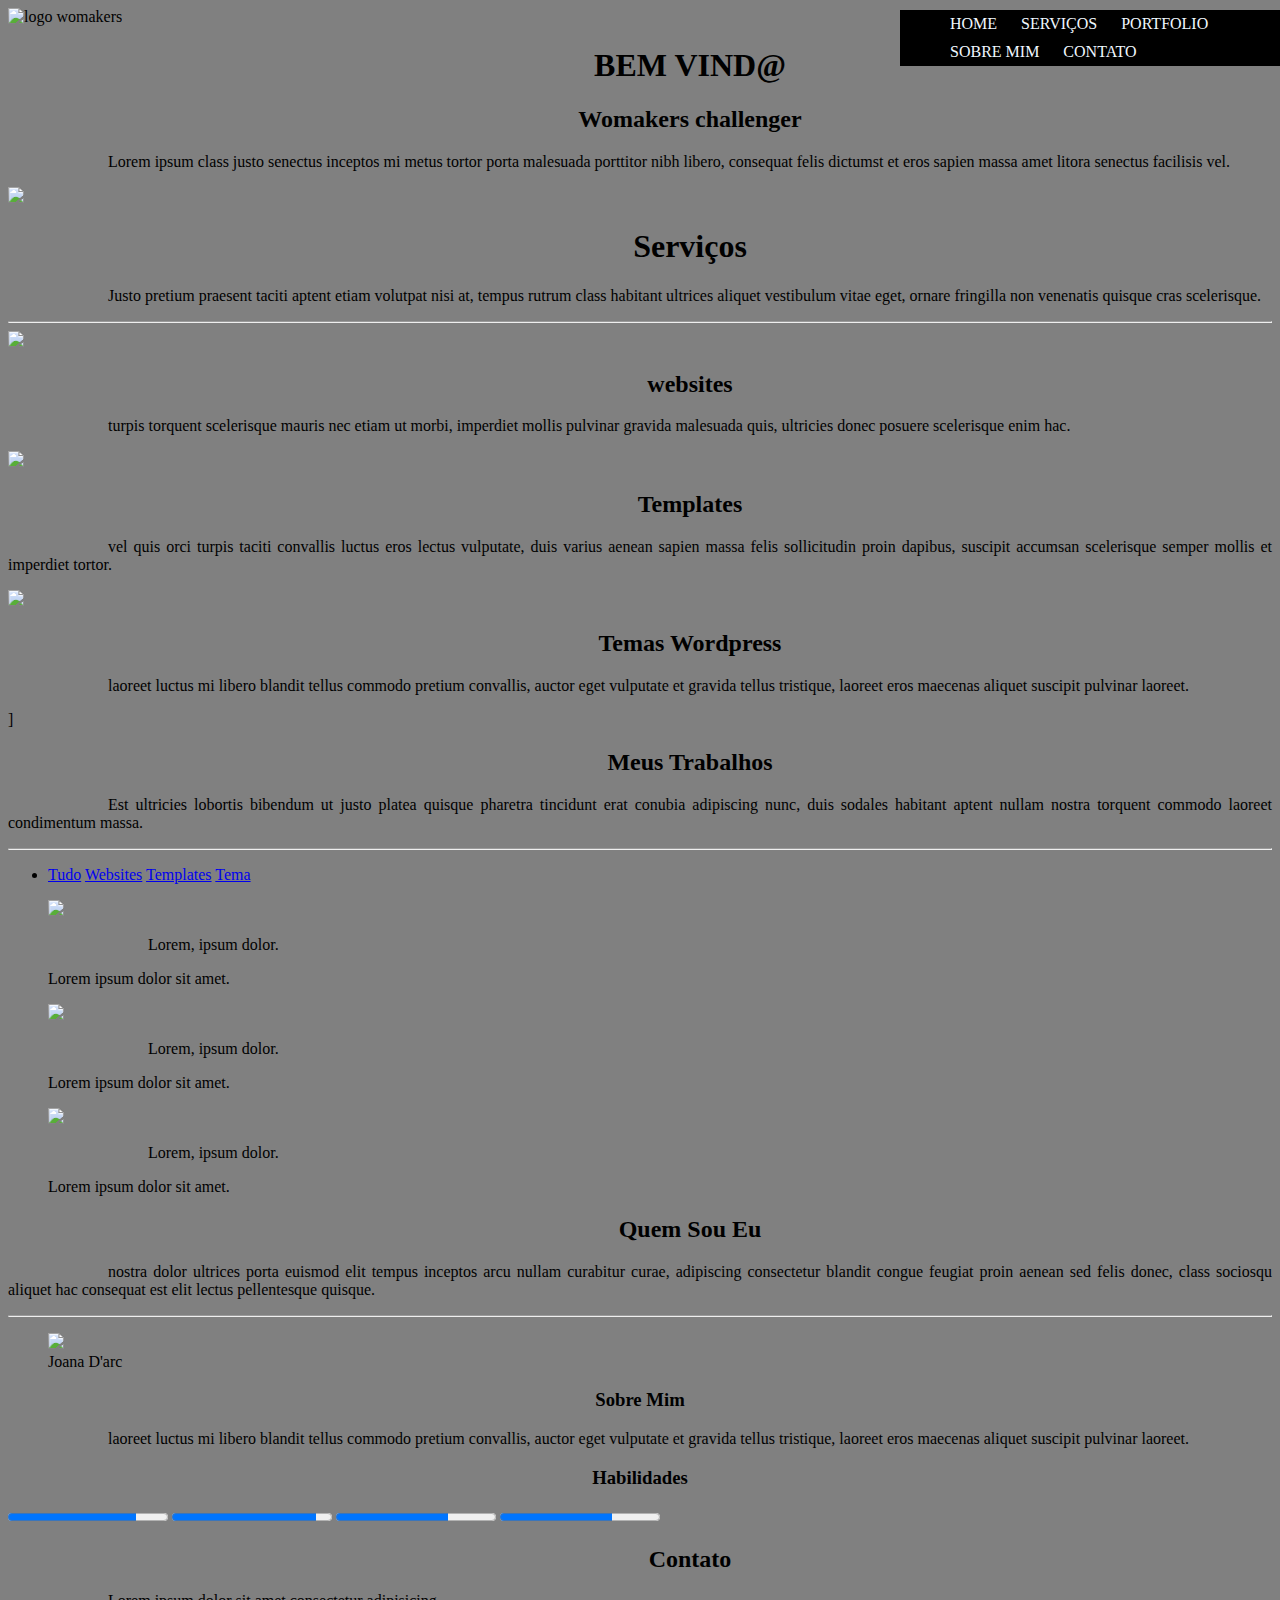
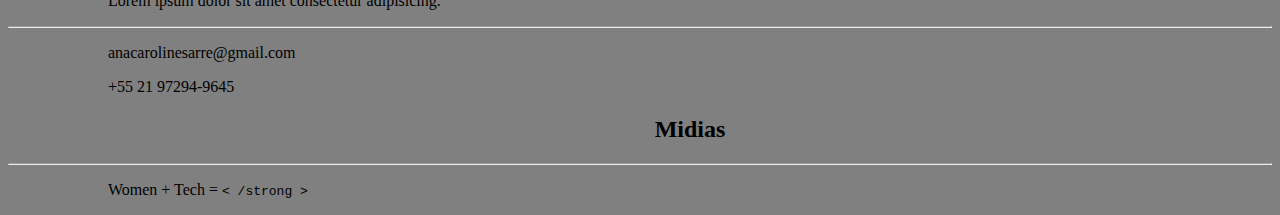
==== index.html @ abd43ab3 "terminando desafio #1" ====
<!DOCTYPE html>
<html lang="en">

<head>
    <meta charset="UTF-8">
    <meta name="viewport" content="width=>, initial-scale=1.0">
    <meta http-equiv="X-UA-Compatible" content="ie=edge">

    <title>Womakers challenger</title>
    <link rel="stylesheet" type="text/css" href="css/estilo.css" />
</head>

<body>

    <header>
        <img src="images/logo.png" id="logo" alt="logo womakers" title="Logo womakers code desafio front end RJ">
        <nav id="menu">
            <ul>
                <li><a href="#">Home</a></li>
                <li><a href="#">Serviços</a></li>
                <li><a href="#">Portfolio</a></li>
                <li><a href="#">Sobre Mim</a></li>
                <li><a href="#">Contato</a></li>
            </ul>
        </nav>
    </header>
    <section id="bemvindos">
        <div id="slide">
            <h1>BEM VIND@</h1>
            <h2>Womakers challenger</h2>
            <p>Lorem ipsum class justo senectus inceptos mi metus tortor porta malesuada porttitor nibh libero,
                consequat felis dictumst et eros sapien massa amet litora senectus facilisis vel. </p>
            <img src="images/slider01.png">
        </div>
    </section>
    <section id="servicos">
        <h1>Serviços</h1>
        <p>Justo pretium praesent taciti aptent etiam volutpat nisi at, tempus rutrum class habitant ultrices aliquet
            vestibulum vitae eget, ornare fringilla non venenatis quisque cras scelerisque. </p>
        <hr>
        <article>
            <img src="images/Service1.png" />
            <h2>websites</h2>

            <p> turpis torquent scelerisque mauris nec etiam ut morbi, imperdiet mollis pulvinar gravida malesuada quis,
                ultricies donec posuere scelerisque enim hac.</p>
        </article>
        <article>

            <img src="images/Service2.png " />
            <h2>Templates</h2>
            <p> vel quis orci turpis taciti convallis luctus eros lectus vulputate, duis varius aenean sapien massa
                felis
                sollicitudin proin dapibus, suscipit accumsan scelerisque semper mollis et imperdiet tortor.</p>
        </article>
        <article>
            <img src="images/Service3.png" />
            <h2>Temas Wordpress</h2>

            <p>laoreet luctus mi libero blandit tellus commodo pretium convallis, auctor eget vulputate et gravida
                tellus
                tristique, laoreet eros maecenas aliquet suscipit pulvinar laoreet.</p>]
        </article>
    </section>
    <section id="trabalhos">
        <h2>Meus Trabalhos</h2>

        <p>Est ultricies lobortis bibendum ut justo platea quisque pharetra tincidunt erat conubia adipiscing nunc, duis
            sodales habitant aptent nullam nostra torquent commodo laoreet condimentum massa. </p>
        <hr>
        <ul id="trablist">
            <li>
                <a href="#">Tudo</a>
                <a href="#">Websites</a>
                <a href="#">Templates</a>
                <a href="#">Tema</a>
            </li>
        </ul>
        <figure>
            <img src="images/Portfolio01.png" />
            <p>Lorem, ipsum dolor.</p>
            <figcaption>
                Lorem ipsum dolor sit amet.
            </figcaption>
        </figure>
        <figure>
            <img src="images/Portfolio02.png" />
            <p>Lorem, ipsum dolor.</p>
            <figcaption>
                Lorem ipsum dolor sit amet.
            </figcaption>
        </figure>
        <figure>
            <img src="images/Portfolio03.png" />
            <p>Lorem, ipsum dolor.</p>
            <figcaption>
                Lorem ipsum dolor sit amet.
            </figcaption>
        </figure>
    </section>
    <section id="identificacao">
        <h2>Quem Sou Eu</h2>
        <p>nostra dolor ultrices porta euismod elit tempus inceptos arcu nullam curabitur curae, adipiscing consectetur
            blandit congue feugiat proin aenean sed felis donec, class sociosqu aliquet hac consequat est elit lectus
            pellentesque quisque.</p>
        <hr>
        <figure>
            <img src="images/photo.png" />
            <figcaption>Joana D'arc</figcaption>
        </figure>
        <article>
            <h3>Sobre Mim</h3>
            <p>laoreet luctus mi libero blandit tellus commodo pretium convallis, auctor eget vulputate et gravida
                tellus
                tristique, laoreet eros maecenas aliquet suscipit pulvinar laoreet.</p>
        </article>
        <div id="habilidades">
            <h3>Habilidades</h3>
            <progress value="80" max="100">
                <span> Java Script</span>
            </progress>
            <progress value="90" max="100">
                <span>Html e CSS</span>
            </progress>
            <progress value="70" max="100">
                <span>jQuery</span>
            </progress>
            <progress value="70" max="100">
                <span>Wordpress</span>
            </progress>
        </div>
    </section>
    <section id="contato">
        <h2>Contato</h2>
        <p>Lorem ipsum dolor sit amet consectetur adipisicing.</p>
        <hr>
        <p>anacarolinesarre@gmail.com</p>
        <p>+55 21 97294-9645</p>
        <h2>Midias</h2>
        <hr>
    </section>
    <footer>
        <p>Women + Tech = <code> < /strong ></code></p>
    </footer>


</body>

</html>
---- css/estilo.css ----
@charset "UtF-8";

#menu{
    display: block;
}

#menu ul {
    margin: 0;
    background-color: black;
    list-style: none;
    text-transform: uppercase;
    position: absolute;
    top: 10px;
    left: 900px;
}

#menu ul li{
    display: inline;
}

#menu ul li a{
    padding: 5px 10px;
    display: inline-block;

    color: aliceblue;
    text-decoration: none;
}

#menu ul li a:hover{
    color: orange;
}
#logo {
    width: 100px;
}
body{
    background-color: gray;
}
h1{
    text-align: center;
    text-indent: 100px;
}
h2{
    text-align: center;
    text-indent: 100px;
}
h3{
    text-align: center;
}
p{
 text-align: justify;
 text-indent: 100px;
}
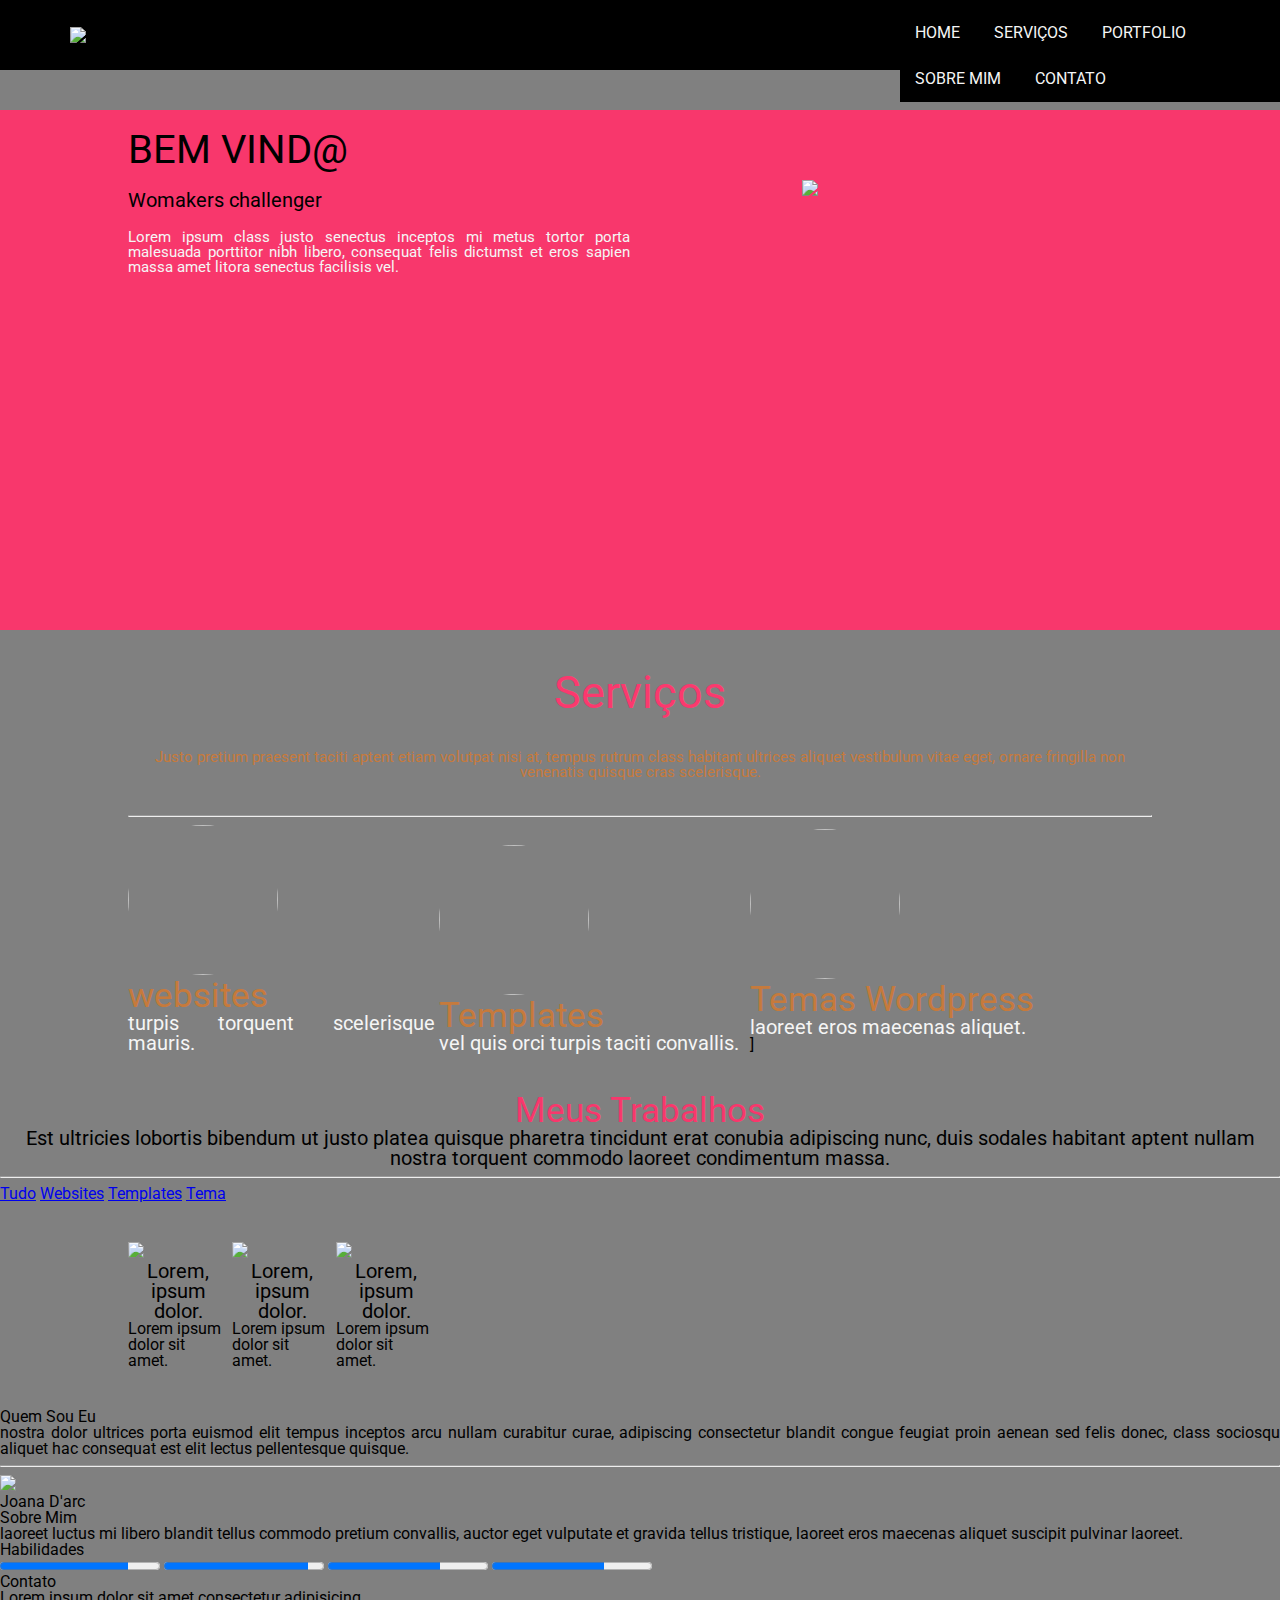
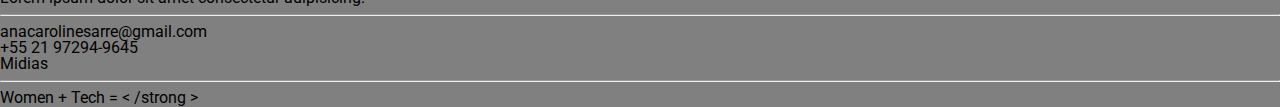
==== commit 858edc80: "implementação de estilo com CSS" ====
--- a/index.html
+++ b/index.html
@@ -7,6 +7,7 @@
     <meta http-equiv="X-UA-Compatible" content="ie=edge">
 
     <title>Womakers challenger</title>
+    <link rel="stylesheet" type="text/css" href="css/reset.css" />
     <link rel="stylesheet" type="text/css" href="css/estilo.css" />
 </head>
 
@@ -25,42 +26,51 @@
         </nav>
     </header>
     <section id="bemvindos">
-        <div id="slide">
-            <h1>BEM VIND@</h1>
-            <h2>Womakers challenger</h2>
-            <p>Lorem ipsum class justo senectus inceptos mi metus tortor porta malesuada porttitor nibh libero,
-                consequat felis dictumst et eros sapien massa amet litora senectus facilisis vel. </p>
-            <img src="images/slider01.png">
+        <div class="container">
+            <div id="slide">
+                <div class="textoslide">
+                    <h1>BEM VIND@</h1>
+                    <h2>Womakers challenger</h2>
+                    <p>Lorem ipsum class justo senectus inceptos mi metus tortor porta malesuada porttitor nibh libero,
+                        consequat felis dictumst et eros sapien massa amet litora senectus facilisis vel. </p>
+                </div>
+                <img src="images/slider01.png">
+            </div>
         </div>
     </section>
     <section id="servicos">
-        <h1>Serviços</h1>
-        <p>Justo pretium praesent taciti aptent etiam volutpat nisi at, tempus rutrum class habitant ultrices aliquet
-            vestibulum vitae eget, ornare fringilla non venenatis quisque cras scelerisque. </p>
-        <hr>
-        <article>
-            <img src="images/Service1.png" />
-            <h2>websites</h2>
+        <div class="container">
+            <div class="textoserv">
 
-            <p> turpis torquent scelerisque mauris nec etiam ut morbi, imperdiet mollis pulvinar gravida malesuada quis,
-                ultricies donec posuere scelerisque enim hac.</p>
-        </article>
-        <article>
+                <h2>Serviços</h2>
+                <p>Justo pretium praesent taciti aptent etiam volutpat nisi at, tempus rutrum class habitant ultrices
+                    aliquet
+                    vestibulum vitae eget, ornare fringilla non venenatis quisque cras scelerisque. </p>
+            </div>
+            <hr>
+            <div class="contserv">
 
-            <img src="images/Service2.png " />
-            <h2>Templates</h2>
-            <p> vel quis orci turpis taciti convallis luctus eros lectus vulputate, duis varius aenean sapien massa
-                felis
-                sollicitudin proin dapibus, suscipit accumsan scelerisque semper mollis et imperdiet tortor.</p>
-        </article>
-        <article>
-            <img src="images/Service3.png" />
-            <h2>Temas Wordpress</h2>
+                <article>
+                    <img src="images/Service1.png" />
+                    <h2>websites</h2>
 
-            <p>laoreet luctus mi libero blandit tellus commodo pretium convallis, auctor eget vulputate et gravida
-                tellus
-                tristique, laoreet eros maecenas aliquet suscipit pulvinar laoreet.</p>]
-        </article>
+                    <p> turpis torquent scelerisque mauris.</p>
+                </article>
+                <article>
+
+                    <img src="images/Service2.png " />
+                    <h2>Templates</h2>
+                    <p> vel quis orci turpis taciti convallis.</p>
+                </article>
+                <article>
+                    <img src="images/Service3.png" />
+                    <h2>Temas Wordpress</h2>
+
+                    <p> laoreet eros maecenas aliquet.</p>]
+                </article>
+
+            </div>
+        </div>
     </section>
     <section id="trabalhos">
         <h2>Meus Trabalhos</h2>
@@ -76,8 +86,9 @@
                 <a href="#">Tema</a>
             </li>
         </ul>
+        <div class="container">
         <figure>
-            <img src="images/Portfolio01.png" />
+            <img src="images/Portfolio01.png"/>
             <p>Lorem, ipsum dolor.</p>
             <figcaption>
                 Lorem ipsum dolor sit amet.
@@ -91,12 +102,13 @@
             </figcaption>
         </figure>
         <figure>
-            <img src="images/Portfolio03.png" />
+            <img src="images/Portfolio03.png">
             <p>Lorem, ipsum dolor.</p>
             <figcaption>
                 Lorem ipsum dolor sit amet.
             </figcaption>
         </figure>
+    </div>
     </section>
     <section id="identificacao">
         <h2>Quem Sou Eu</h2>
@@ -104,7 +116,7 @@
             blandit congue feugiat proin aenean sed felis donec, class sociosqu aliquet hac consequat est elit lectus
             pellentesque quisque.</p>
         <hr>
-        <figure>
+        <figure id="fotojoana">
             <img src="images/photo.png" />
             <figcaption>Joana D'arc</figcaption>
         </figure>
--- a/css/estilo.css
+++ b/css/estilo.css
@@ -1,6 +1,11 @@
 @charset "UtF-8";
+@import url('https://fonts.googleapis.com/css?family=Roboto');
+body {
+    font-family: 'Roboto', sans-serif;
+    background: grey;
+}
 
-#menu{
+#menu {
     display: block;
 }
 
@@ -14,39 +19,163 @@
     left: 900px;
 }
 
-#menu ul li{
+#menu ul li {
     display: inline;
 }
 
-#menu ul li a{
-    padding: 5px 10px;
+#menu ul li a {
+    padding: 15px 15px;
     display: inline-block;
-
-    color: aliceblue;
+    color: whitesmoke;
     text-decoration: none;
 }
 
-#menu ul li a:hover{
+#menu ul li a:hover {
     color: orange;
 }
+header{
+    background-color: black;
+  display: flex;
+  justify-content: space-between;
+  padding: 0px 70px;
+  height: 70px;
+  align-items: center;
+}
 #logo {
-    width: 100px;
+    width: 150px;
 }
-body{
-    background-color: gray;
+
+#bemvindos {
+    background: #F8376C url('../images/Slider.png') no-repeat;
+    background-blend-mode: multiply;
+    background-size: cover;
 }
-h1{
+
+.container {
+    width: 80%;
+    margin: 40px auto;
+}
+
+#slide {
+    height: 520px;
+}
+
+#slide img {
+    display: inline-block;
+    width: 350px;
+    float: right;
+    margin-block-start: 70px;
+}
+
+.textoslide {
+    text-align: left;
+    width: 49%;
+    display: inline-block;
+}
+
+.textoslide h1 {
+    font-size: 40px;
+    color: black;
+    margin: 20px auto;
+}
+
+.textoslide h2 {
+    font-size: 20px;
+    color: black;
+    margin: 20px auto;
+}
+
+.textoslide p {
+    font-size: 15px;
+    color: whitesmoke;
+    margin: 20px auto;
+}
+
+.textoserv h2 {
     text-align: center;
-    text-indent: 100px;
+    color: #fb396e;
+    font-size: 45px;
+    margin: 20px auto;
 }
-h2{
+
+.textoserv p {
     text-align: center;
-    text-indent: 100px;
+    color: #C67A3C;
+    font-size: 15px;
+    margin: 35px auto;
 }
-h3{
+
+.contserv article {
+    display: inline-block;
+    width: 30%;
+    margin: 0 auto;
+}
+
+.contserv img {
+    border-radius: 50%;
+    border: whitesmoke;
+    width: 150px;
+    height: 150px;
+    overflow: hidden;
+    position: relative;
+}
+
+#servicos article h2 {
+    font-size: 35px;
+    color: #C67A3C;
+}
+
+#servicos article p {
+    font-size: 20px;
+    color: whitesmoke;
+}
+
+#trabalho {
+    background-color: #C67A3C;
+}
+
+#trabalhos h2 {
+    font-size: 35px;
+    color: #F8376C;
     text-align: center;
 }
-p{
- text-align: justify;
- text-indent: 100px;
-}   
+
+#trabalhos p {
+    font-size: 20px;
+    color: black;
+    text-align: center;
+}
+
+#trablist {
+    display: block;
+}
+
+#trablist ul {
+    margin: 0;
+    background-color: #C67A3C;
+    list-style: none;
+    text-transform: uppercase;
+}
+
+#trablist ul li {
+    display: inline;
+}
+
+#trablist ul li a {
+    padding: 5px 10px;
+    display: inline-block;
+    color: black;
+    text-decoration: none;
+}
+#fotojoana{
+    display: block;
+    margin-left: auto;
+    margin-right: auto;
+}
+#trabalhos figure{
+    width: 100px;
+    display: inline-block;
+}
+p {
+    text-align: justify;
+}